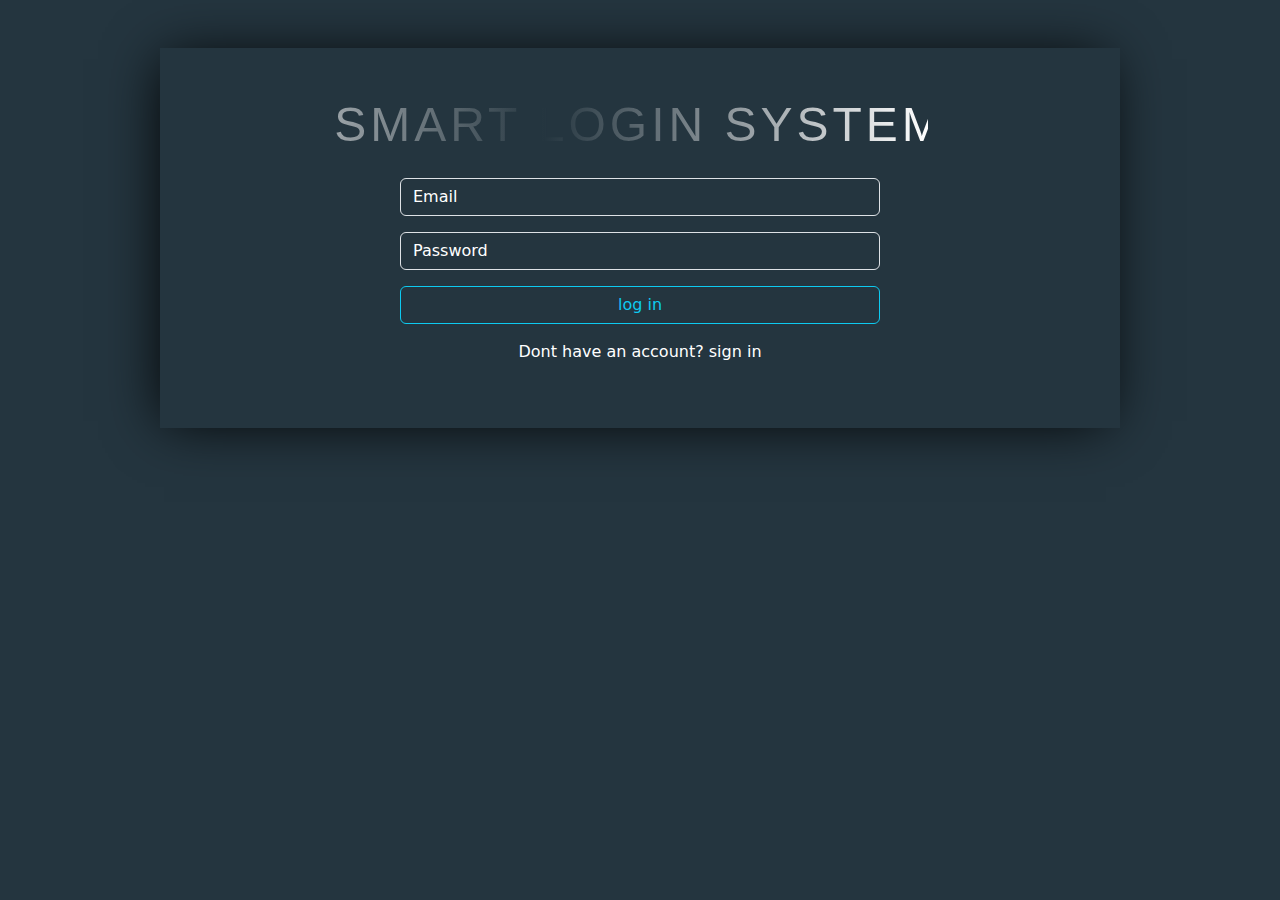
==== index.html @ 3f6c3055 "first commit" ====
<!DOCTYPE html>
<html lang="en">

<head>
  <meta charset="UTF-8">
  <meta name="viewport" content="width=device-width, initial-scale=1.0">
  <title>Document</title>
  <link rel="stylesheet" href="css/bootstrap.min.css">
  <link rel="stylesheet" href="css/main.css">
  <link href="https://fonts.googleapis.com/css?family=Russo+One" rel="stylesheet">

</head>

<body>

  <div id="login" class="login w-75 mx-auto mt-5 py-5">

    <h1 class="text-center mb-4">
      Smart Login System
    </h1>
    <input class="form-control text-white w-50 mx-auto mb-3 bg-transparent" id="logEm" type="email" placeholder="Email" required />

    <input class="form-control text-white w-50 mx-auto mb-3 bg-transparent" id="logPass" type="password" placeholder="Password" required />

    <p id="errInp" class="text-center text-danger d-none">All inputs is required</p>
    <p id="errEmail" class="text-center text-danger d-none">incorrect email or password</p>
    <p id="errpass" class="text-center text-danger d-none">Password required.</p>
    <p id="errpassMatch" class="text-center text-danger d-none">Password required.</p>

    <div class="pointer text-center">
      <button onclick="login()" class="btn btn-outline-info w-50">log in</button>
      <p class="pt-3">Dont have an account?
        <a id="rt" class="text-decoration-none text-white " onclick="regTabFun()">sign in</a>
      </p>
    </div>

  </div>

  <div id="rejster" class="rejster w-75 mx-auto mt-5 py-5 d-none d">
    <h1 class="text-center mb-3">
      Smart Login System
    </h1>

    <input id="rejName" class="form-control text-white w-50 mx-auto mb-3 bg-transparent" type="named" placeholder="Named" required />

    <input id="rejEmail" class="form-control text-white w-50 mx-auto mb-3 bg-transparent" type="password" placeholder="Password" required />

    <input id="rejPass" class="form-control text-white w-50 mx-auto mb-3 bg-transparent" type="password" placeholder="Re write Password"
      required />

    <p id="rejErrInp" class="text-center text-danger d-none">All inputs is required</p>
    <p id="rejErrPass" class="text-center text-danger d-none">Password don't match retype your Password.</p>
    <p id="success" class="text-center text-info d-none"> Thanks for sign up. </p>

    <div class="pointer text-center">
      <button onclick="register()" class="btn btn-outline-info w-50">Sign Up</button>
      <p class="pt-3">
        You have an account?
        <a id="lt" class="text-decoration-none text-white" onclick="loginTabFun()">Log in</a>
      </p>

    </div>
  </div>


  <script src="js/bootstrap.bundle.min.js"></script>
  <script src="js/index.js"></script>
</body>

</html>
---- css/main.css ----
body{
  background-color: #24353f;
  color: white;
}
.login , .rejster , #forgot{
  box-shadow: -5px 2px 54px -9px rgba(0, 0, 0, 1);
}
input::placeholder {
  color: white !important;
  opacity: 1;
}
.pointer a{
  cursor: pointer;
}
h1 {
  position: relative;
  font-family: sans-serif;
  text-transform: uppercase;
  font-size: 3em;
  letter-spacing: 4px;
  overflow: hidden;
  background: linear-gradient(90deg, #fff, #24353f, #fff);
  background-repeat: no-repeat;
  background-size: 80%;
  animation: animate 3s linear infinite;
  -webkit-background-clip: text;
  -webkit-text-fill-color: rgba(255, 255, 255, 0);
}

@keyframes animate {
  0% {
    background-position: -500%;
  }
  100% {
    background-position: 500%;
  }
}
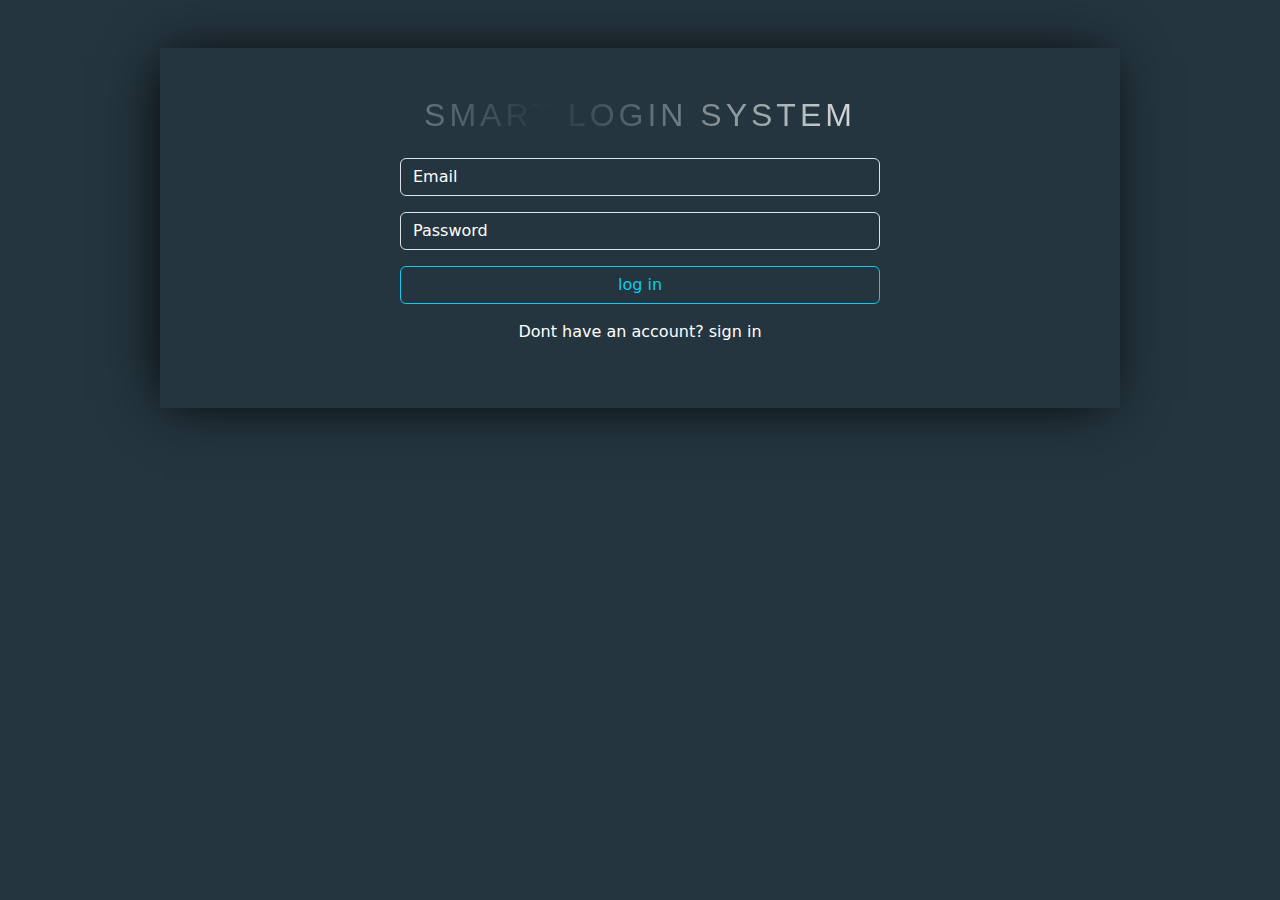
==== commit 14b84b7d: "third commit" ====
--- a/index.html
+++ b/index.html
@@ -41,7 +41,7 @@
       Smart Login System
     </h1>
 
-    <input id="rejName" class="form-control text-white w-50 mx-auto mb-3 bg-transparent" type="named" placeholder="Named" required />
+    <input id="rejName" class="form-control text-white w-50 mx-auto mb-3 bg-transparent" type="email" placeholder="Email" required />
 
     <input id="rejEmail" class="form-control text-white w-50 mx-auto mb-3 bg-transparent" type="password" placeholder="Password" required />
 
--- a/css/main.css
+++ b/css/main.css
@@ -16,7 +16,7 @@
   position: relative;
   font-family: sans-serif;
   text-transform: uppercase;
-  font-size: 3em;
+  font-size: 2em;
   letter-spacing: 4px;
   overflow: hidden;
   background: linear-gradient(90deg, #fff, #24353f, #fff);
